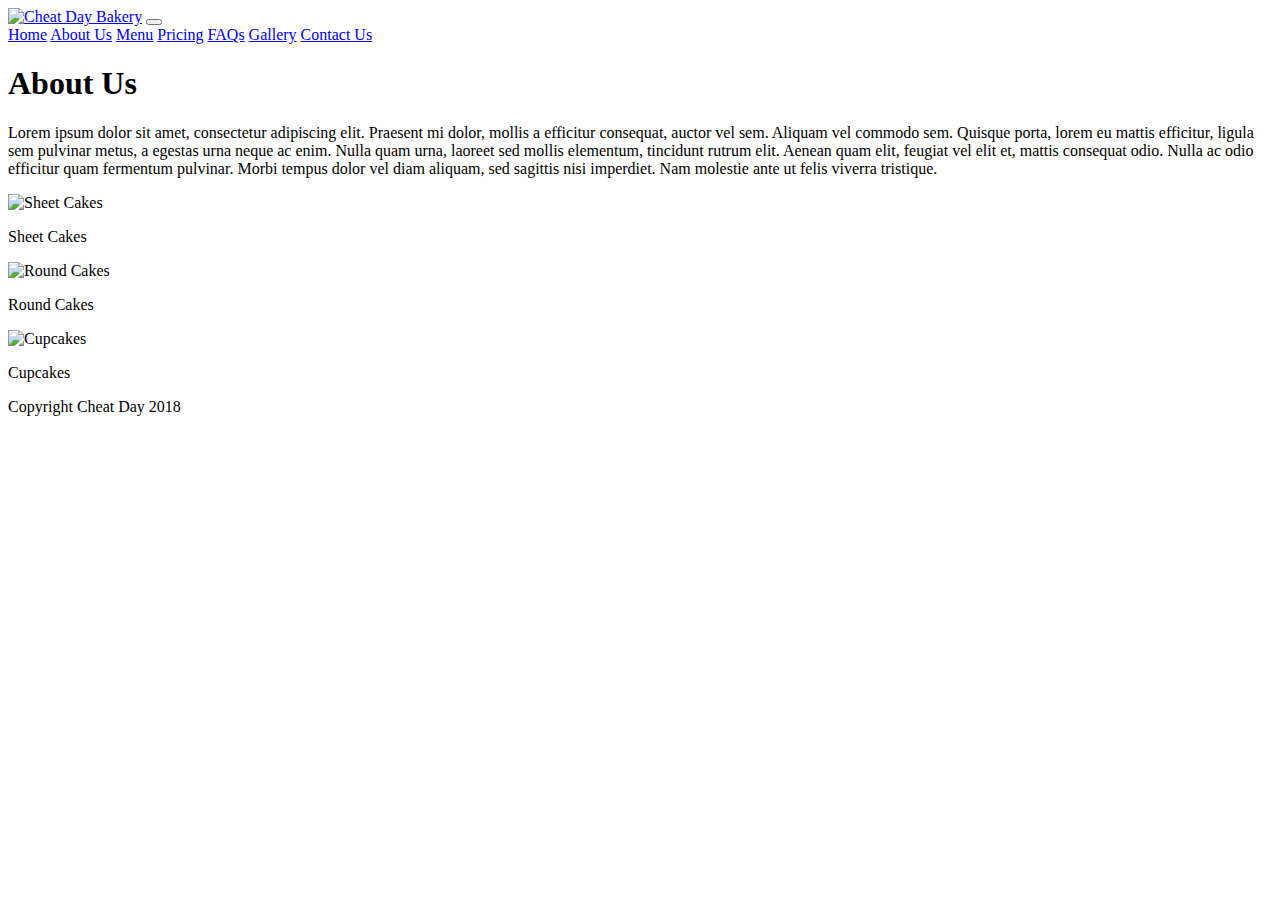
==== about.html @ 13aac0a8 "Merge pull request #12 from Scott171/beauh2" ====
<!DOCTYPE html>
<html lang="en">
<head>
    <meta charset="UTF-8">
    <meta name="viewport" content="width=device-width, initial-scale=1.0">
    <meta http-equiv="X-UA-Compatible" content="ie=edge">
	<link rel="stylesheet" type="text/css" href="style/bootstrap.min.css">
	<link rel="stylesheet" type="text/css" href="style/style.css">
	<script type="text/javascript" src="js/jquery-3.3.1.min.js"></script>
	<script type="text/javascript" src="js/bootstrap.min.js"></script>
	<link href="https://fonts.googleapis.com/css?family=Anton|Lato|Lobster|Roboto" rel="stylesheet">
    <title>About Us</title>
</head>
<body>
<nav class="navbar navbar-expand-lg">
	<a class="navbar-brand" href="#"><img src="images/clear_logo.png" alt="Cheat Day Bakery" id="front_logo"></a>
	<button class="navbar-toggler" type="button" data-toggle="collapse" data-target="#navbarNavAltMarkup" aria-controls="navbarNavAltMarkup" aria-expanded="false" aria-label="Toggle navigation">
		<span class="navbar-toggler-icon"></span>
	</button>
	<div class="collapse navbar-collapse" id="navbarNavAltMarkup">
		<div class="navbar-nav">
			<a class="nav-item nav-link" href="index.html">Home</a>
			<a class="nav-item nav-link" href="about.html">About Us</a>
			<a class="nav-item nav-link" href="menu.html">Menu</a>
			<a class="nav-item nav-link" href="pricing.html">Pricing</a>
			<a class="nav-item nav-link" href="FAQ.html">FAQs</a>
			<a class="nav-item nav-link" href="gallery.html">Gallery</a>
			<a class="nav-item nav-link" href="contact.html">Contact Us</a>
		</div>
	</div>
</nav>
<div id="about" class="container-fluid">
	<div class="row justify-content-center">
		<h1>About Us</h1>
	</div>
</div>
<div id="row1" class="container">
	<p>Lorem ipsum dolor sit amet, consectetur adipiscing elit. Praesent mi dolor, mollis a efficitur consequat, auctor vel sem. 
			Aliquam vel commodo sem. Quisque porta, lorem eu mattis efficitur, ligula sem pulvinar metus, a egestas urna neque ac enim. 
			Nulla quam urna, laoreet sed mollis elementum, tincidunt rutrum elit. Aenean quam elit, feugiat vel elit et, mattis consequat odio. 
			Nulla ac odio efficitur quam fermentum pulvinar. Morbi tempus dolor vel diam aliquam, sed sagittis nisi imperdiet. 
			Nam molestie ante ut felis viverra tristique.</p>
</div>
<div id="row4" class="container-fluid">
	<div class="row">
		<div class="col-md-4">
			<div class="card mb-4 shadow-sm">
				<img class="card-img-top" src="images/card1.jpg" alt="Sheet Cakes">
				<div class="card-body">
					<p class="card-text">Sheet Cakes</p>
					<div class="d-flex justify-content-between align-items-center">
					</div>
				</div>
			</div>
		</div>
		<div class="col-md-4">
			<div class="card mb-4 shadow-sm">
				<img class="card-img-top" src="images/card2.jpg" alt="Round Cakes">
				<div class="card-body">
					<p class="card-text">Round Cakes</p>
					<div class="d-flex justify-content-between align-items-center">
					</div>
				</div>
			</div>
		</div>
		<div class="col-md-4">
			<div class="card mb-4 shadow-sm">
				<img class="card-img-top" src="images/card3.jpg" alt="Cupcakes">
				<div class="card-body">
					<p class="card-text">Cupcakes</p>
					<div class="d-flex justify-content-between align-items-center">
					</div>
				</div>
			</div>
		</div>
	</div>
</div>
<footer class="footer">
	<div class="container-fluid">
		<span class="text-muted">Copyright Cheat Day 2018</span>
	</div>
</footer>
</body>
</html>
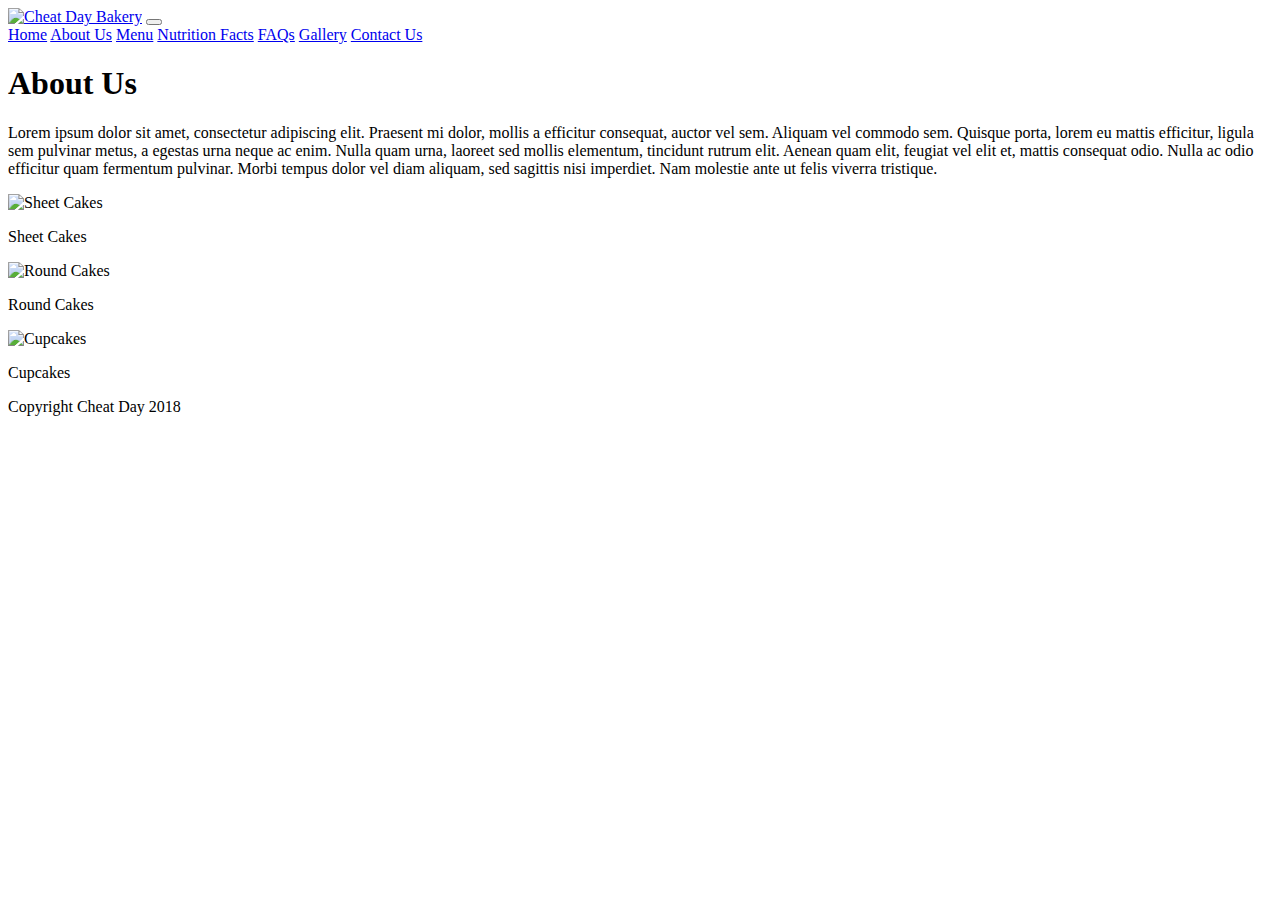
==== commit 918859c1: "Merge pull request #13 from Scott171/beauh2" ====
--- a/about.html
+++ b/about.html
@@ -22,7 +22,7 @@
 			<a class="nav-item nav-link" href="index.html">Home</a>
 			<a class="nav-item nav-link" href="about.html">About Us</a>
 			<a class="nav-item nav-link" href="menu.html">Menu</a>
-			<a class="nav-item nav-link" href="pricing.html">Pricing</a>
+			<a class="nav-item nav-link" href="Nutrition.html">Nutrition Facts</a>
 			<a class="nav-item nav-link" href="FAQ.html">FAQs</a>
 			<a class="nav-item nav-link" href="gallery.html">Gallery</a>
 			<a class="nav-item nav-link" href="contact.html">Contact Us</a>
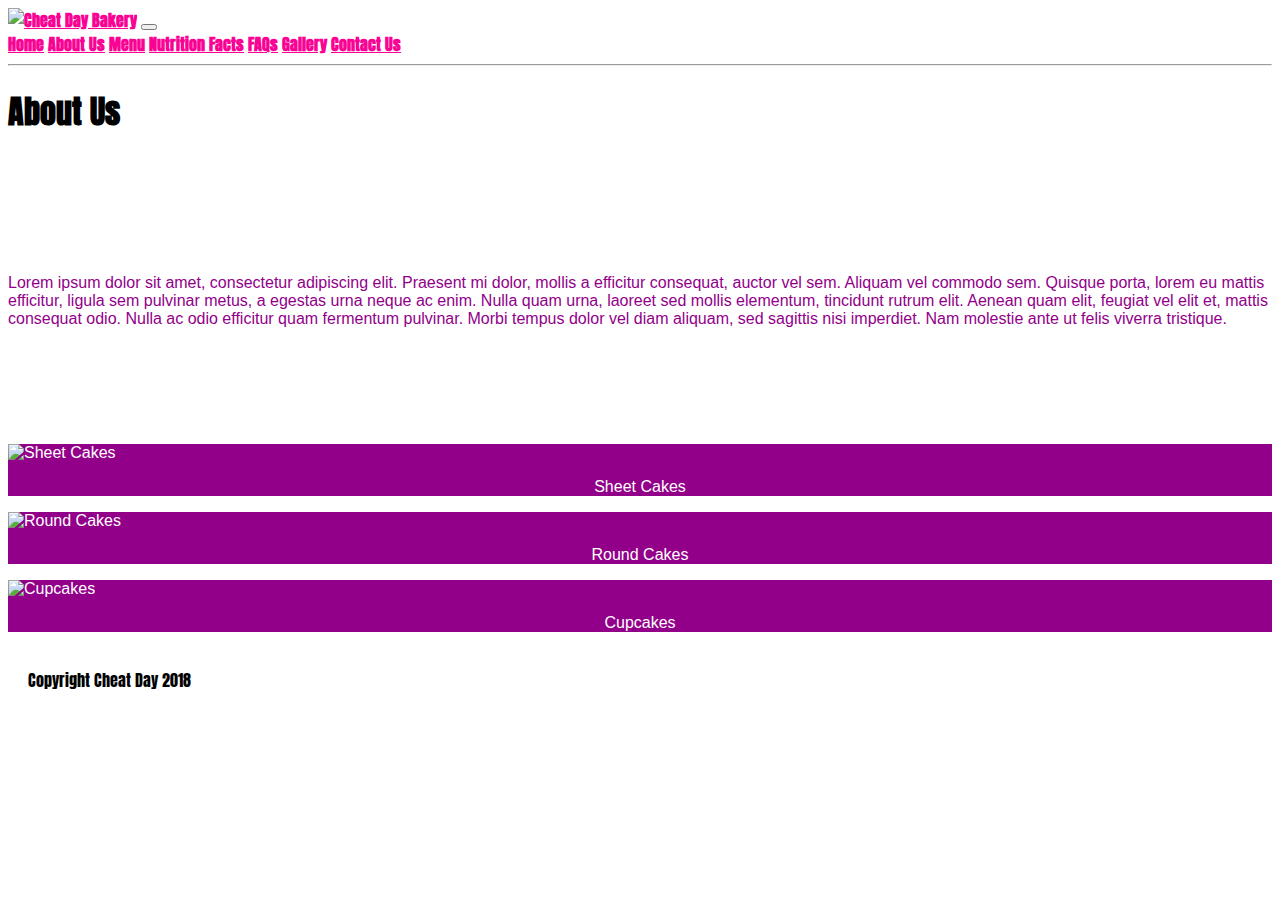
==== commit 0b9ed09c: "Added api" ====
--- a/about.html
+++ b/about.html
@@ -28,7 +28,7 @@
 			<a class="nav-item nav-link" href="contact.html">Contact Us</a>
 		</div>
 	</div>
-</nav>
+</nav><hr>
 <div id="about" class="container-fluid">
 	<div class="row justify-content-center">
 		<h1>About Us</h1>
--- a/style/style.css
+++ b/style/style.css
@@ -0,0 +1,131 @@
+body {
+	/*background-image: url('../images/cream_pixels.png');*/
+	background-color: #fff;
+	font-family: 'Lato', sans-serif;
+	font-family: 'Roboto', sans-serif;
+	font-family: 'Anton', sans-serif;
+}
+nav {
+	background-color: #fff;
+}
+nav a {
+	font-weight: bold;
+	color: rgba(249,3,148,1);
+}
+nav a:hover {
+	color: #00D7AB;
+}
+#front_logo {
+	height: 50px;
+}
+#greeter_slide {
+	position: relative;
+	bottom: 50vh;
+}
+#greeter_slide span {
+	color: #F90394;
+	opacity: 0;
+	text-transform: uppercase;
+	font-size: 100px;
+	position: absolute;
+	transform:scale(.75,1);
+	text-shadow: 0px 1px 2px rgba(255, 255, 255, 1);
+	letter-spacing: 10px;
+	left: 200px;
+}
+#greeter_slide img {
+	height: 280px;
+	position: absolute;
+	left: 200px;
+	top: -120px;
+	opacity: 0;
+}
+#greeter_slide p {
+	color: rgba(146,0,138,1);
+	font-family: 'Lobster', sans-serif;
+	font-size: 60px;
+	position: absolute;
+	top: 800px;
+	text-shadow: 3px 3px 5px rgba(255, 255, 255, 1);
+}
+#row1 {
+	padding: 100px 0px;
+	font-family: Arial, Helvetica, sans-serif;
+	color: rgba(146,0,138,1);
+}
+#row2 {
+	background-color: #F90394;
+	color: #fff;
+	font-family: Arial, Helvetica, sans-serif;
+	padding: 80px;
+}
+#row3 {
+	background-color: #00D7AB;
+	color: #fff;
+	font-family: Arial, Helvetica, sans-serif;
+	padding: 80px;
+}
+#row2 img, #row3 img {
+	margin-left: calc(50% - 150px);
+}
+#row4 {
+	background-color: #fff;
+}
+#row4 .card {
+	background-color: rgba(146,0,138,1);
+	color: #fff;
+	font-family: Arial, Helvetica, sans-serif;
+	transition: 1s;
+}
+#row4 p {
+	text-align: center;
+	
+}
+}
+#row4 .card:hover {
+	background-color: #F90394;
+}
+footer {
+	padding: 20px;
+}
+@media screen and (max-width:1400px){
+	#greeter_slide {
+		bottom: 35vh;
+	}
+}
+@media screen and (max-width:1199px){
+	#greeter_slide {
+		bottom: 27.5vh;
+		left: -5vw;
+	}
+}
+@media screen and (max-width:991px){
+	#greeter_slide {
+		bottom: 22vh;
+    	left: -13vw;
+    	transform: scale(.75);
+	}
+}
+@media screen and (max-width:767px){
+	#greeter_slide {
+		transform: scale(.4);
+		bottom: 18vh;
+	}
+	#greeter_slide span {
+		margin-left: -100px;
+	}
+	#greeter_slide img {
+		margin-left: -80px;
+	}
+}
+@media screen and (max-width:575px){
+	#greeter_slide span, #greeter_slide p {
+		display: none;
+	}
+	#greeter_slide img {
+	    margin-left: calc(50% - 400px);
+	}
+	#greeter_slide {
+		bottom: 9vh;
+	}
+}